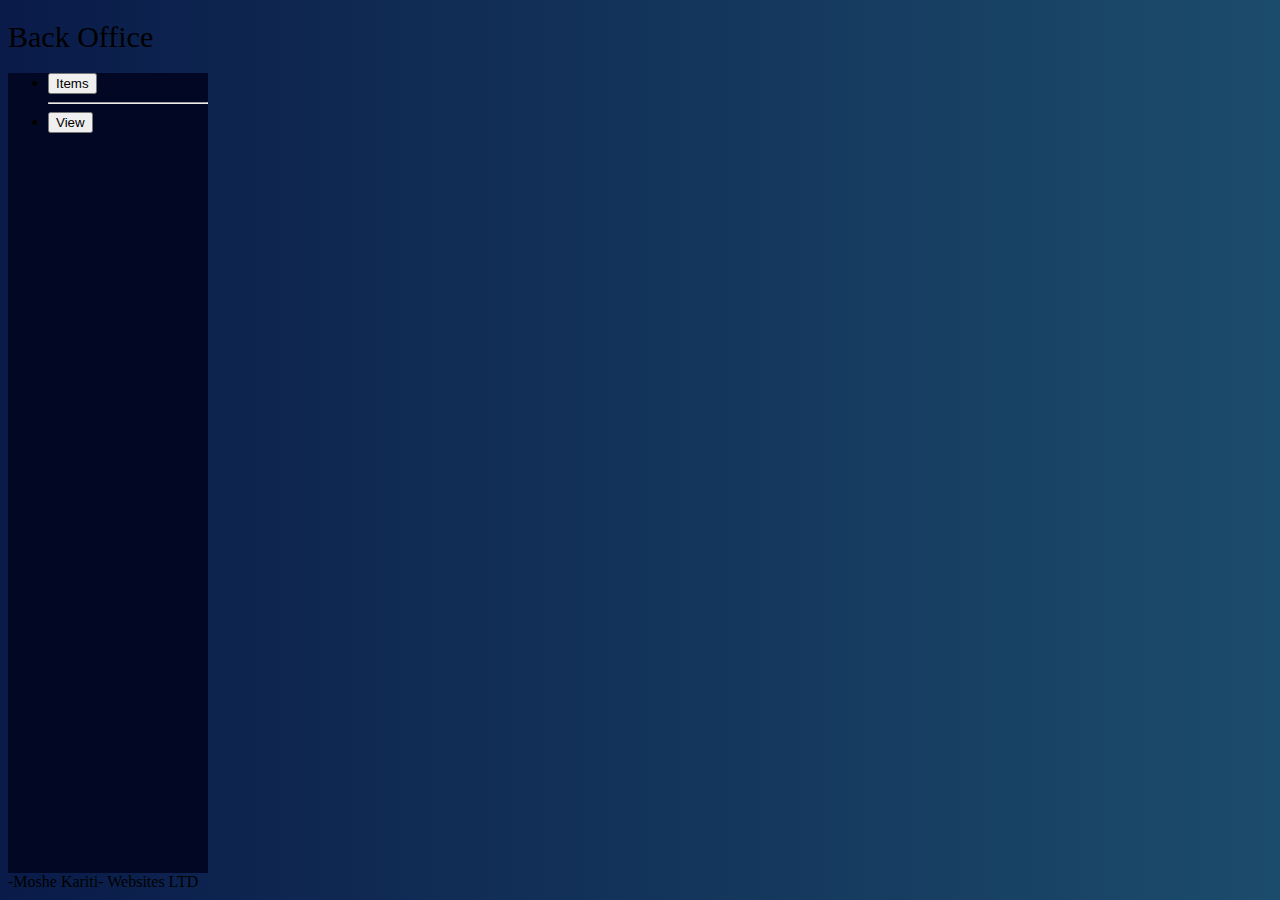
==== pages/siteEdit/site_edit.html @ d83a352c "Add files via upload" ====
<!DOCTYPE html>
<html lang="en">
<head>
    <meta charset="UTF-8">
    <title>MK – Online Shopping</title>
    <script type="module" src="site_edit.js" defer></script>
    <link href="https://cdn.jsdelivr.net/npm/bootstrap@5.3.0-alpha1/dist/css/bootstrap.min.css" rel="stylesheet" integrity="sha384-GLhlTQ8iRABdZLl6O3oVMWSktQOp6b7In1Zl3/Jr59b6EGGoI1aFkw7cmDA6j6gD" crossorigin="anonymous">
    <script src="https://cdn.jsdelivr.net/npm/bootstrap@5.3.0-alpha1/dist/js/bootstrap.bundle.min.js" integrity="sha384-w76AqPfDkMBDXo30jS1Sgez6pr3x5MlQ1ZAGC+nuZB+EYdgRZgiwxhTBTkF7CXvN" crossorigin="anonymous"></script>
    <link rel="stylesheet" href="../../css/style.css" />

</head>
<body>
    <div id="header-index" class="text-white text-center">Back Office</div>


    <div class="container-fluid mt-2">
        <div class="row">
            <div class="col-sm">
                    <div class="wrapper">
                        <!-- Sidebar -->
                        <nav id="sidebar">
                            <div class="sidebar-header">
                                <h3 id="siteName" class="text-white m-3"></h3>
                            </div>

                            <ul class="list-unstyled components mt-5">
                                <li class="active">
                                    <button id="items">Items</button>
                                </li>
                                <hr class="my-2">
                                <li>
                                    <button id="view">View</button>
                                </li>
                            </ul>
                        </nav>
                    </div>
            </div>
            <div id="check" class="col-sm container">
            </div>
        </div>
    </div>
    <div id="footer-index" class="text-white text-center footer">-Moshe Kariti- Websites LTD</div>
</body>
</html>
---- css/style.css ----
body {
    background: #1c3152;
    background: linear-gradient(to left, #1c4c6b, #0a1b49);
}
#sidebar{
    background-color: #020723;
    width: 200px;
    height: 800px;
}
#header-index {
    font-size: 30px;
    margin-top: 20px;
}
#credit-card {
    height: 270px;
    width: 450px;
    background: hsla(0, 0%, 100%, 0.2);
    backdrop-filter: blur(30px);
}
.credit-card {
    height: 270px;
    width: 450px;
    background: hsla(0, 0%, 100%, 0.2);
    backdrop-filter: blur(30px);
}
#split-selection {
    background: hsla(0, 0%, 100%, 0.2);
    width: 45px;
}
#circle-1 {
    height: 180px;
    width: 180px;
    top: -50px;
    left: -60px;
    background: radial-gradient(#006db3, #29b6f6);
}
#circle-2 {
    height: 200px;
    width: 200px;
    bottom: -90px;
    right: -90px;
    background: radial-gradient(#006db3, #29b6f6);
}
#logo-visa {
    width: 80px;
}
#chip {
    width: 50px;
}
#rings {
    height: 500px;
    width: 500px;
    border-radius: 50%;
    background: transparent;
    border: 50px solid hsla(0, 0%, 100%, 0.1);
    bottom: -250px;
    right: 200px;
    box-sizing: border-box;
}
#rings:after {
    content: '';
    position: absolute;
    height: 600px;
    width: 600px;
    border-radius: 50%;
    background: transparent;
    border: 30px solid hsla(0, 0%, 100%, 0.1);
    bottom: -80px;
    right: -110px;
    box-sizing: border-box;
}
.logo-visa-main-page {
    width: 80px;
}
.logo-cash-main-page {
    width: 50px;
}
.logo-check-main-page {
    width: 50px;
}
.card-number {
    font-weight: bold;
    font-size: 30px;
}
#circle-2-main-page {
    height: 180px;
    width: 180px;
    top: -50px;
    right: -60px;
    background: radial-gradient(#006db3, #29b6f6);
}
#card-1-plus {
    font-weight: bold;
    /*font-size: 40px;*/
    font-size: 22px;
    padding-top: 1px;
    padding-bottom: 1px;
}
.tip-input {
    background: hsla(0, 0%, 100%, 0.2);
    width: 45px;
    font-weight: bold;
}
#total {
    background: hsla(0, 0%, 100%, 0.2);
    width: 45px;
}
#loginScreenBtn , #signUpBtn, #loginBtn #close #createSitePopupBtn {
    width: 200px;
}
#mySitesArea {
    width: auto;
    margin: auto;
    height: 500px;
    margin-bottom: 180px;
}
#mySitesDiv {
    margin-top: 100px;
}
#createSiteSection, #createItemSection, #editItemSection {
    display: none;
    position: fixed;
    top: 0; left: 0;
    width: 100vw; height: 100vw;
    z-index: 100;
    cursor: pointer;
    transition: opacity .3s;
}
#iframe {
    height: 800px;
    width: 1500px;
}
.itemHeaders {
    font-size: 20px;
    font-weight: bold;
}
#editImg {
    width: 80px;
    height: 80px;
}
.shadowTest {
    background-color: #303234;
}
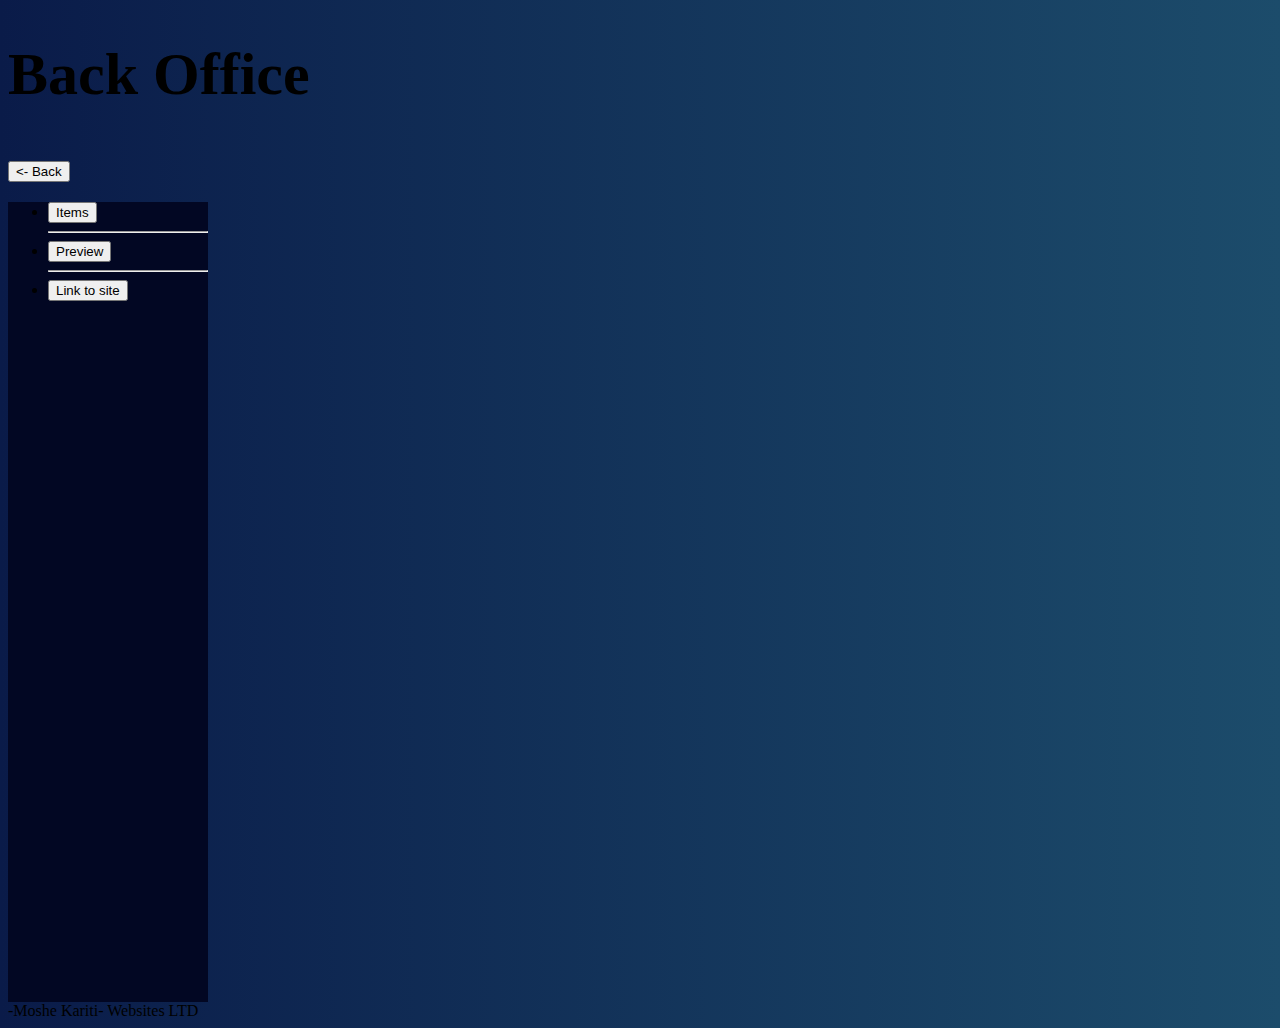
==== commit 848558d8: "Add files via upload" ====
--- a/pages/siteEdit/site_edit.html
+++ b/pages/siteEdit/site_edit.html
@@ -10,33 +10,35 @@
 
 </head>
 <body>
-    <div id="header-index" class="text-white text-center">Back Office</div>
+
+    <div id="header-index" class="text-white text-center">
+        <h1 class="d-inline">Back Office</h1>
+        <button id="back-to-mySites" class="btn btn-dark position-absolute start-0 btn-outline-secondary"> <- Back</button>
+    </div>
+
 
 
     <div class="container-fluid mt-2">
-        <div class="row">
-            <div class="col-sm">
-                    <div class="wrapper">
-                        <!-- Sidebar -->
+        <div id="test2" class="row">
                         <nav id="sidebar">
-                            <div class="sidebar-header">
-                                <h3 id="siteName" class="text-white m-3"></h3>
+                            <div class="sidebar-header text-center">
+                                <h3 id="siteName" class="text-white mt-3"></h3>
                             </div>
 
-                            <ul class="list-unstyled components mt-5">
+                            <ul class="list-unstyled components mt-5 text-center">
                                 <li class="active">
-                                    <button id="items">Items</button>
+                                    <button id="items" type="button" class="btn btn-info edit-site-menu">Items</button>
                                 </li>
                                 <hr class="my-2">
                                 <li>
-                                    <button id="view">View</button>
+                                    <button id="preview" type="button" class="btn btn-info edit-site-menu">Preview</button>
+                                </li>
+                                <hr class="my-2">
+                                <li>
+                                    <button id="link-to-site" type="button" class="btn btn-info edit-site-menu">Link to site</button>
                                 </li>
                             </ul>
                         </nav>
-                    </div>
-            </div>
-            <div id="check" class="col-sm container">
-            </div>
         </div>
     </div>
     <div id="footer-index" class="text-white text-center footer">-Moshe Kariti- Websites LTD</div>
